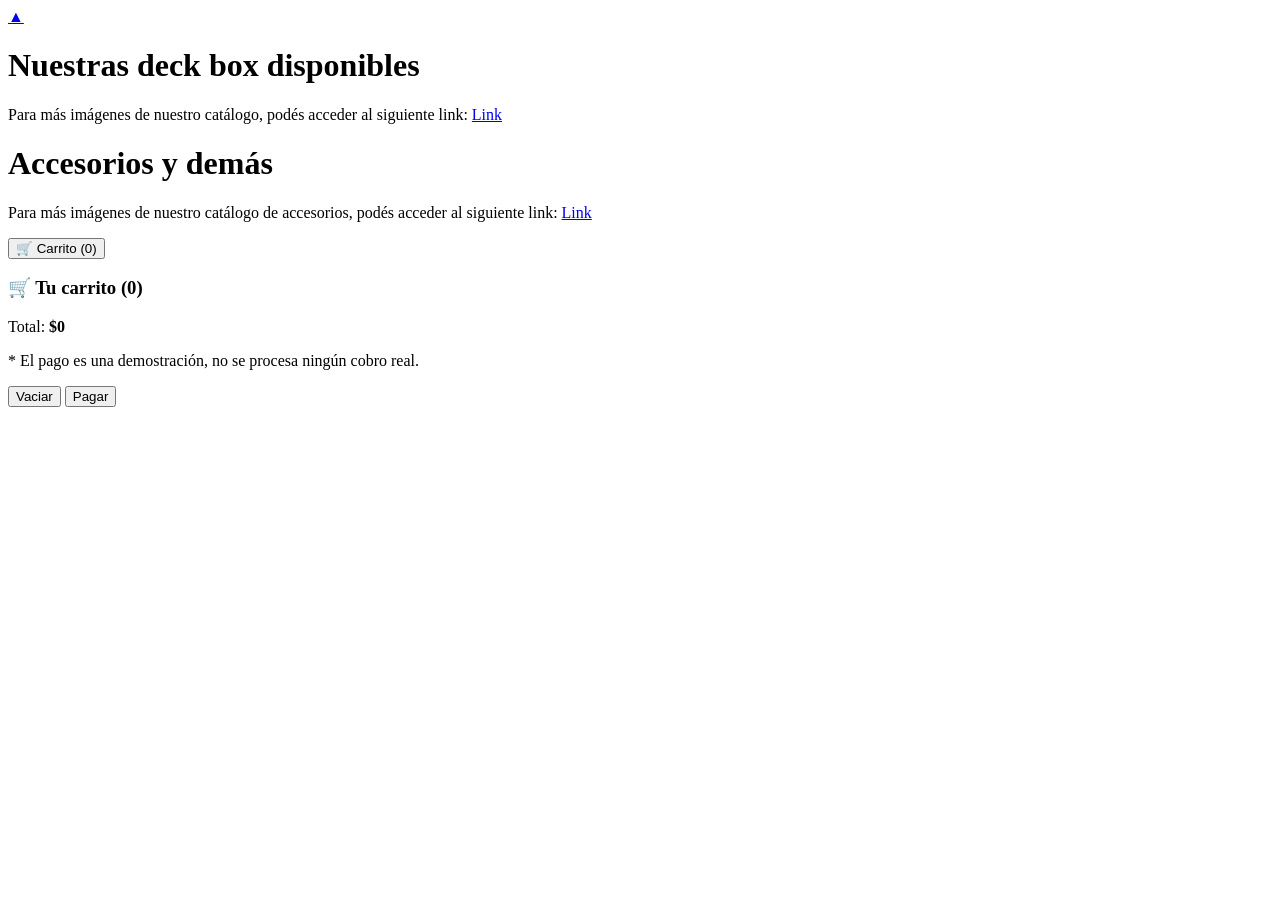
==== catalogo.html @ 85274271 "Editado el CSS y los datos del catálogo para mejorar la presentación de los productos y actualizar l" ====
<!DOCTYPE html>
<html lang="en">

<head>
    <meta charset="UTF-8">
    <meta name="viewport" content="width=device-width, initial-scale=1.0">
    <title>Printmancer - Inicio</title>
    <!-- Carga de estilos -->
    <link rel="stylesheet" href="/Printmancer/css/style.css">
    <link rel="stylesheet" href="/Printmancer/css/headerfooter.css">
    <link rel="stylesheet" href="/Printmancer/css/carrito.css">
    <!-- Carga de scripts -->
    <script src="/Printmancer/scripts/calculadora.js"></script>
    <script src="/Printmancer/scripts/carrito.js"></script>
    <script src="/Printmancer/scripts/headerfooter.js"></script>
    <!-- FONTS -->
    <link rel="stylesheet" href="https://fonts.googleapis.com/css?family=Dosis|Montserrat|Chau+Philomene+One">
</head>

<body>
    <a id="top"></a>
    <a href="#top" class="btt">▲</a>
    <header id="header"></header>
    <main>
        <h1>Nuestras deck box disponibles</h1>
        <p>Para más imágenes de nuestro catálogo, podés acceder al siguiente link: <a href="https://drive.google.com/drive/folders/1XCLTi3PmgGJsrBhLYyO1vDN9YwLmtzee" target="_blank">Link</a></p>
        <div class="catalogoContainer" id="lista-productos">

        </div>

        <h1>Accesorios y demás</h1>
        <p>Para más imágenes de nuestro catálogo de accesorios, podés acceder al siguiente link: <a href="https://drive.google.com/drive/folders/1VoWB0kbtcodkuKGqmKu-SES_TAqppRxF" target="_blank">Link</a></p>
        <div class="catalogoContainer" id="lista-extras">

        </div>

        <!-- Carrito -->
        <button id="btn-carrito">🛒 Carrito (<span id="cantidad-carrito">0</span>)</button>
        <aside class="carrito-close" id="cart">
            <h3>🛒 Tu carrito (<span id="cantidad-carrito2">0</span>)</h3>

            <ul id="items-carrito">
                <!-- Los items del carrito se cargan desde JavaScript -->
            </ul>

            <div class="carrito-total">
                <span>Total:</span>
                <strong id="total-carrito">$0</strong>
            </div>

            <p class="carrito-nota">* El pago es una demostración, no se procesa ningún cobro real.</p>
            <div class="carrito-acciones">
                <button id="btn-vaciar" class="btn-secundario">Vaciar</button>
                <button id="btn-pagar" class="btn">Pagar</button>
            </div>
        </aside>

    </main>

    <footer id="footer"></footer>
</body>

</html>
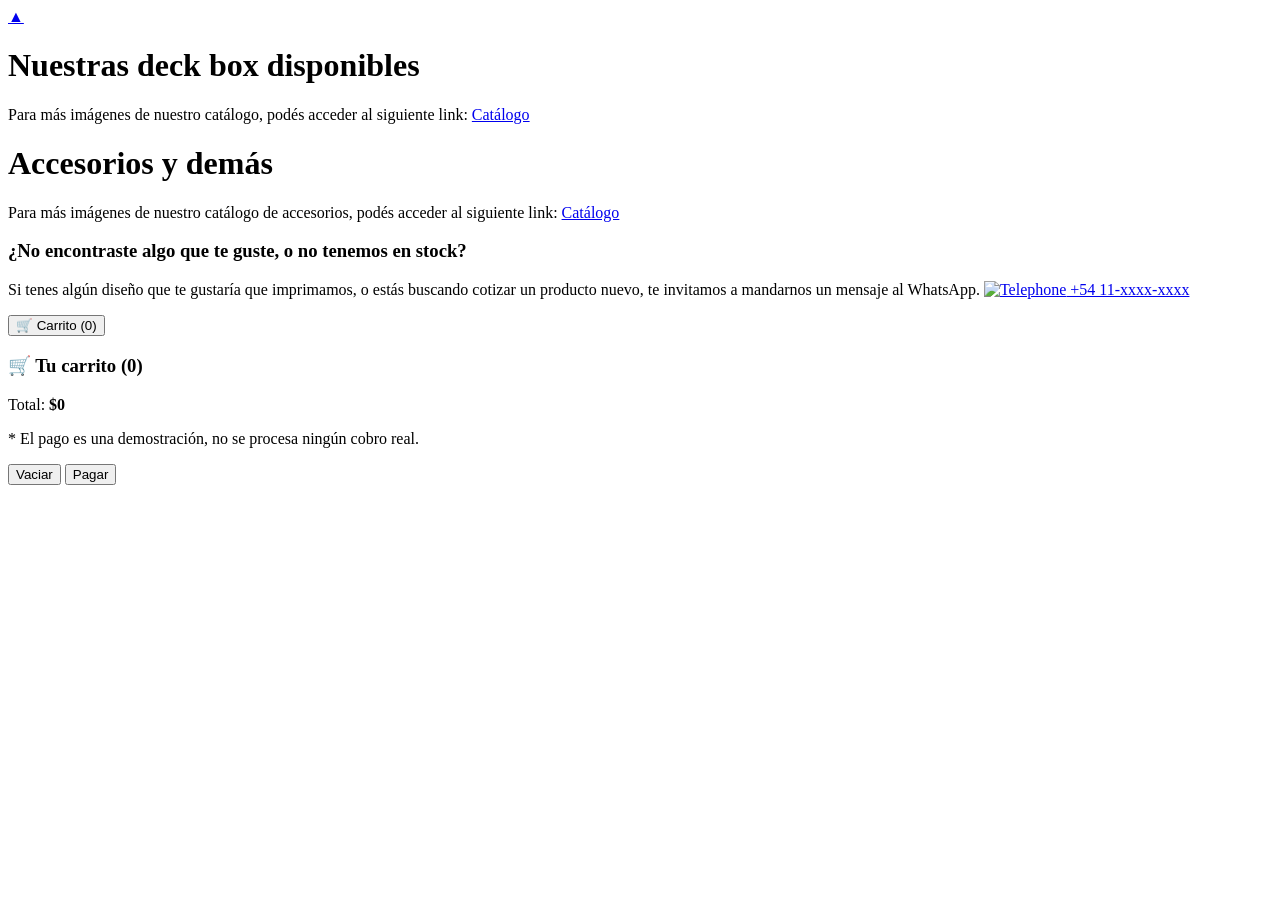
==== commit 90ac3d0d: "Mejora de CSS y finalización del JS" ====
--- a/catalogo.html
+++ b/catalogo.html
@@ -4,7 +4,8 @@
 <head>
     <meta charset="UTF-8">
     <meta name="viewport" content="width=device-width, initial-scale=1.0">
-    <title>Printmancer - Inicio</title>
+    <title>Printmancer - Catalogo</title>
+    <link rel="icon" type="image/x-icon" href="/Printmancer/img/favicon.png">
     <!-- Carga de estilos -->
     <link rel="stylesheet" href="/Printmancer/css/style.css">
     <link rel="stylesheet" href="/Printmancer/css/headerfooter.css">
@@ -23,16 +24,19 @@
     <header id="header"></header>
     <main>
         <h1>Nuestras deck box disponibles</h1>
-        <p>Para más imágenes de nuestro catálogo, podés acceder al siguiente link: <a href="https://drive.google.com/drive/folders/1XCLTi3PmgGJsrBhLYyO1vDN9YwLmtzee" target="_blank">Link</a></p>
+        <p class="notas">Para más imágenes de nuestro catálogo, podés acceder al siguiente link: <a href="https://drive.google.com/drive/folders/1XCLTi3PmgGJsrBhLYyO1vDN9YwLmtzee" target="_blank">Catálogo</a></p>
         <div class="catalogoContainer" id="lista-productos">
 
         </div>
 
         <h1>Accesorios y demás</h1>
-        <p>Para más imágenes de nuestro catálogo de accesorios, podés acceder al siguiente link: <a href="https://drive.google.com/drive/folders/1VoWB0kbtcodkuKGqmKu-SES_TAqppRxF" target="_blank">Link</a></p>
+        <p class="notas">Para más imágenes de nuestro catálogo de accesorios, podés acceder al siguiente link: <a href="https://drive.google.com/drive/folders/1VoWB0kbtcodkuKGqmKu-SES_TAqppRxF" target="_blank">Catálogo</a></p>
         <div class="catalogoContainer" id="lista-extras">
+        </div>
 
-        </div>
+        <h3>¿No encontraste algo que te guste, o no tenemos en stock?</h3>
+        <p class="notas">Si tenes algún diseño que te gustaría que imprimamos, o estás buscando cotizar un producto nuevo, te invitamos a mandarnos un mensaje al WhatsApp. <a href="https://wa.me/54911xxxxxxxx?text=Hola%2C%20quiero%20cotizar%20un%20pedido" target="_blank"><img
+            src="/Printmancer/img/iconTelephone.png" alt="Telephone" width="15px" > +54 11-xxxx-xxxx</a></p>
 
         <!-- Carrito -->
         <button id="btn-carrito">🛒 Carrito (<span id="cantidad-carrito">0</span>)</button>
